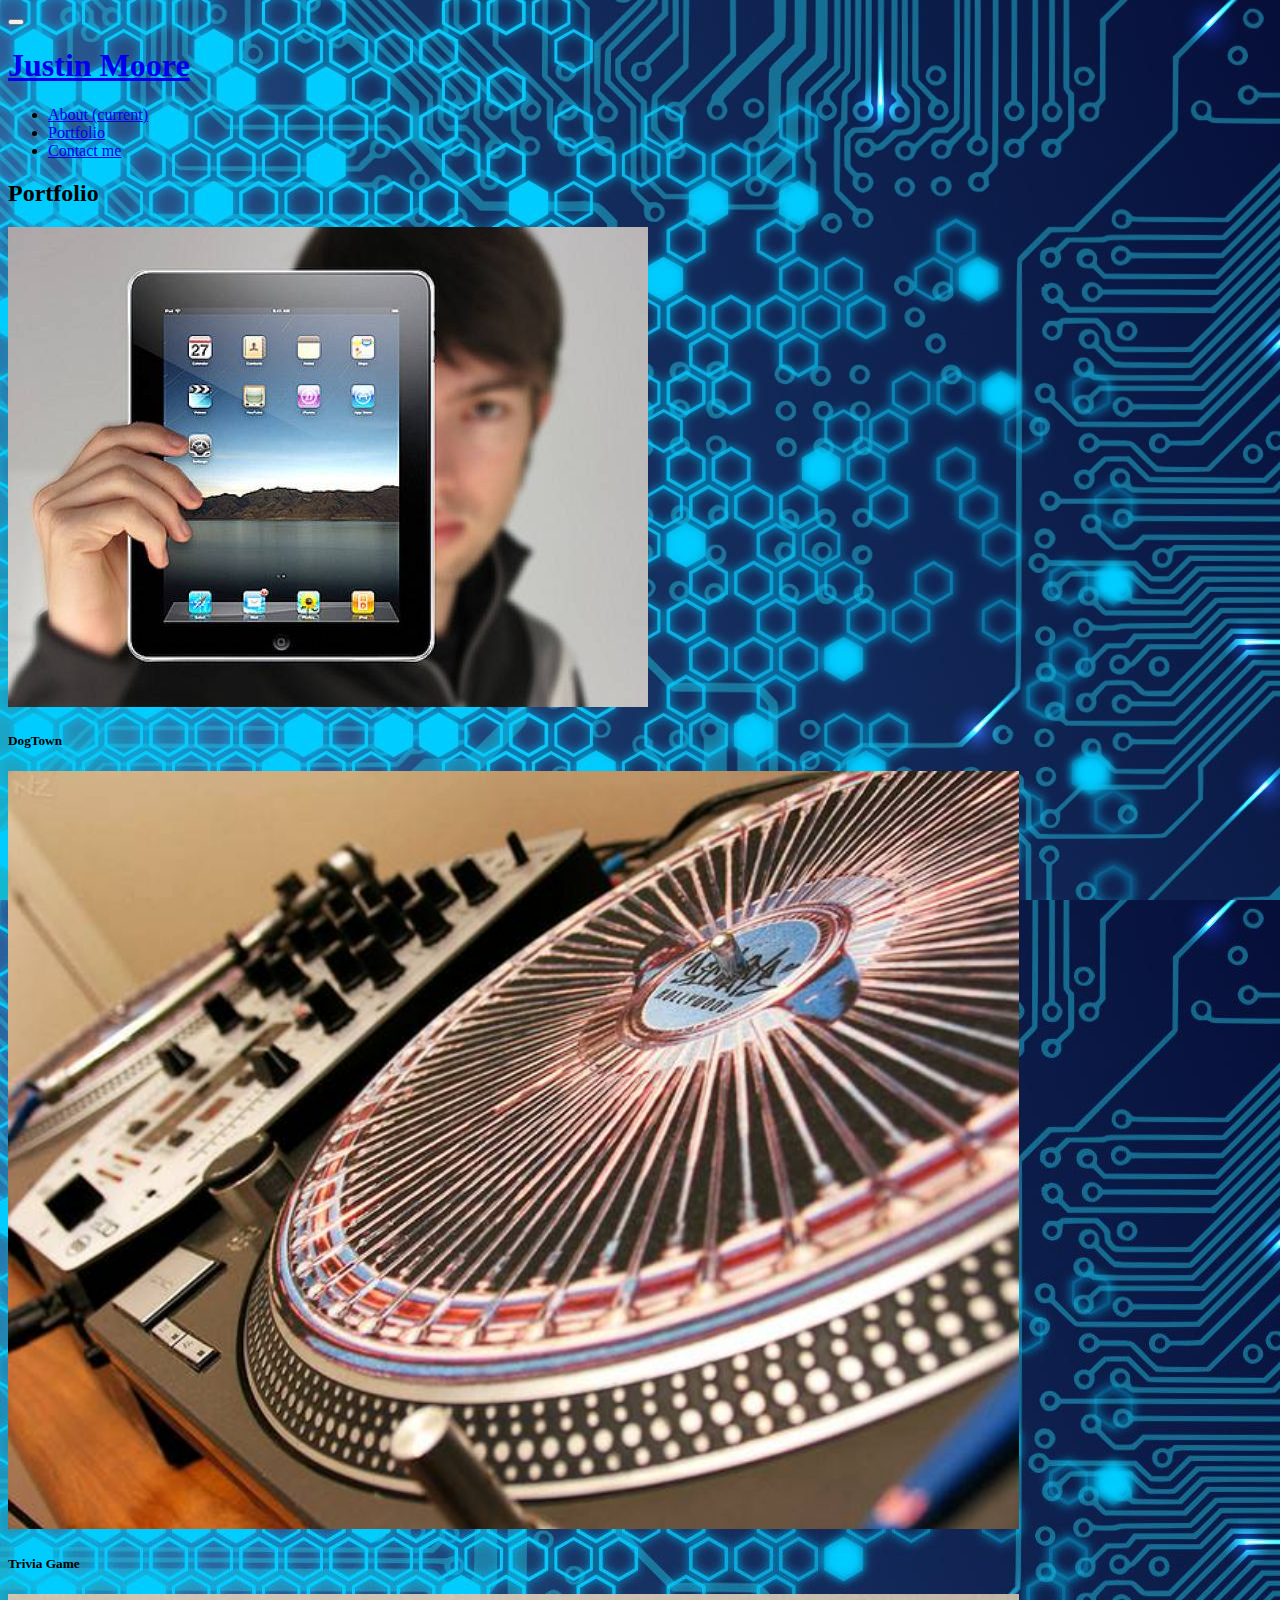
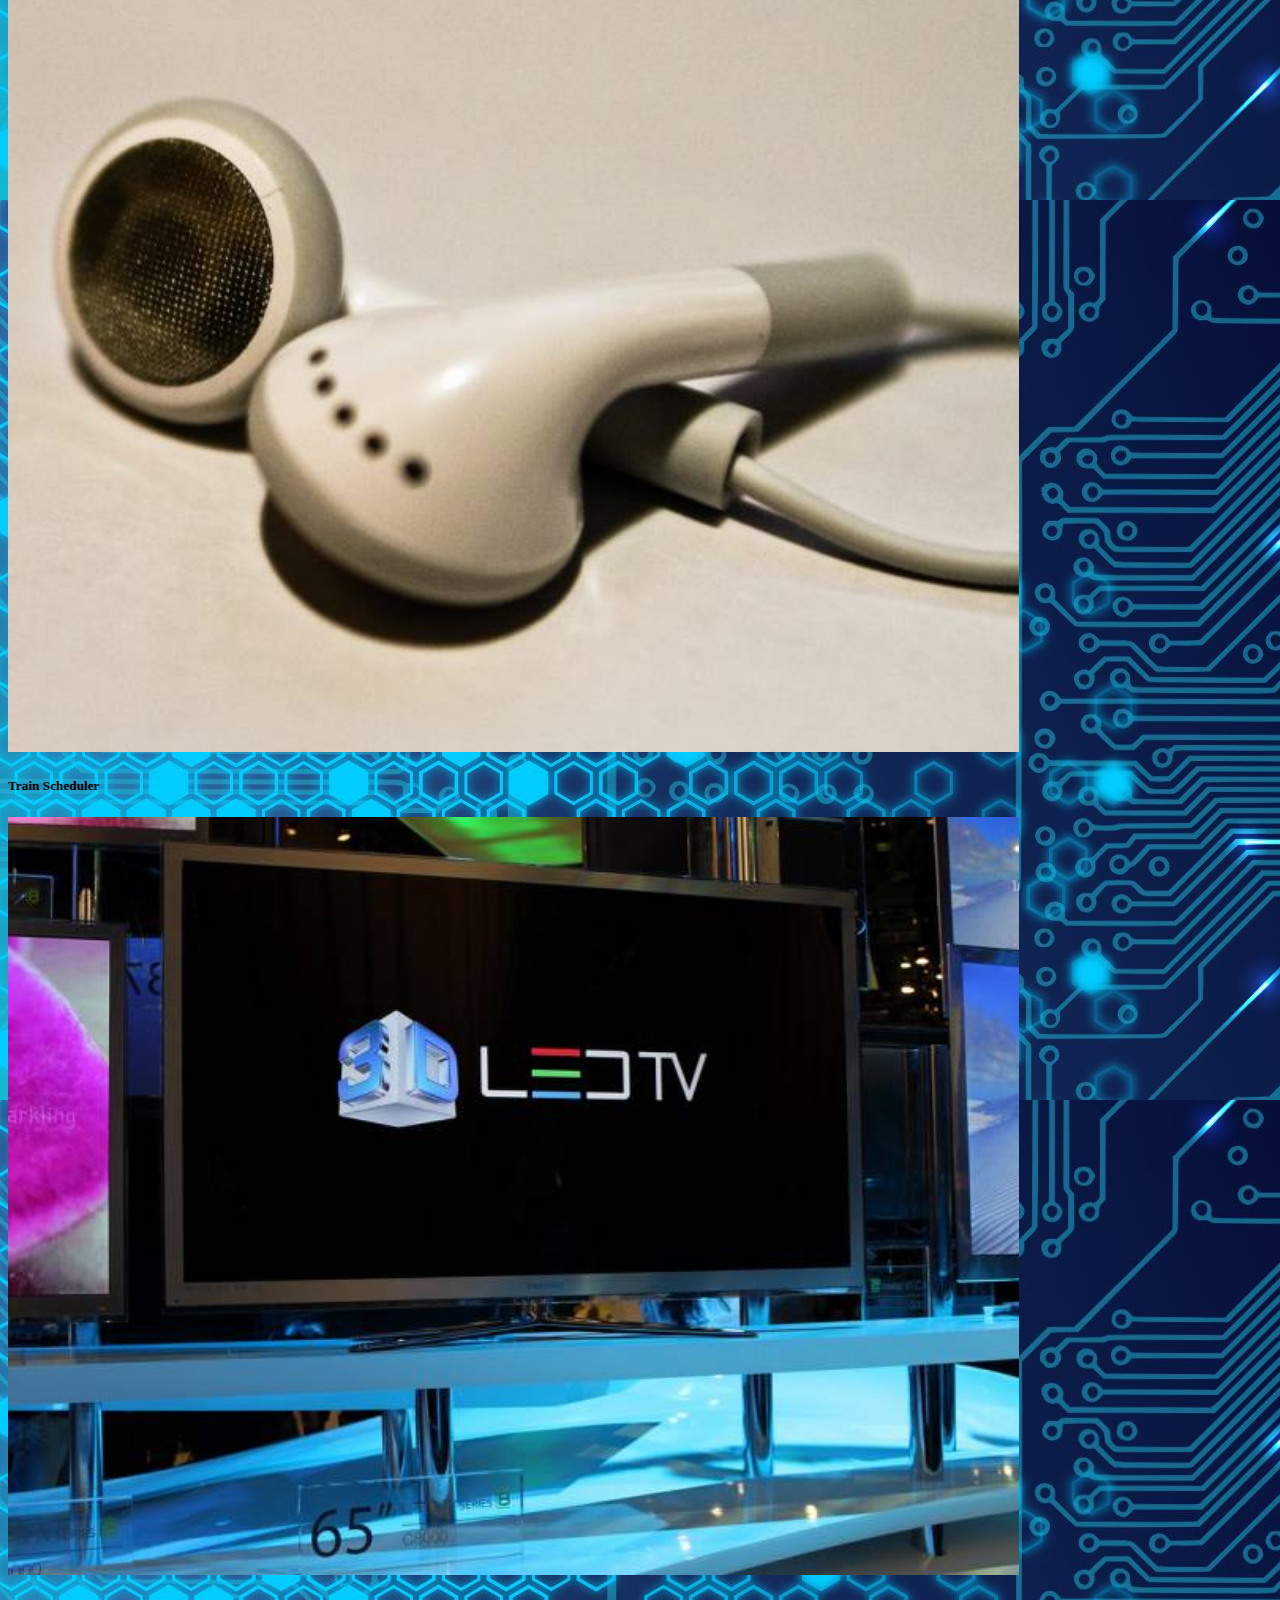
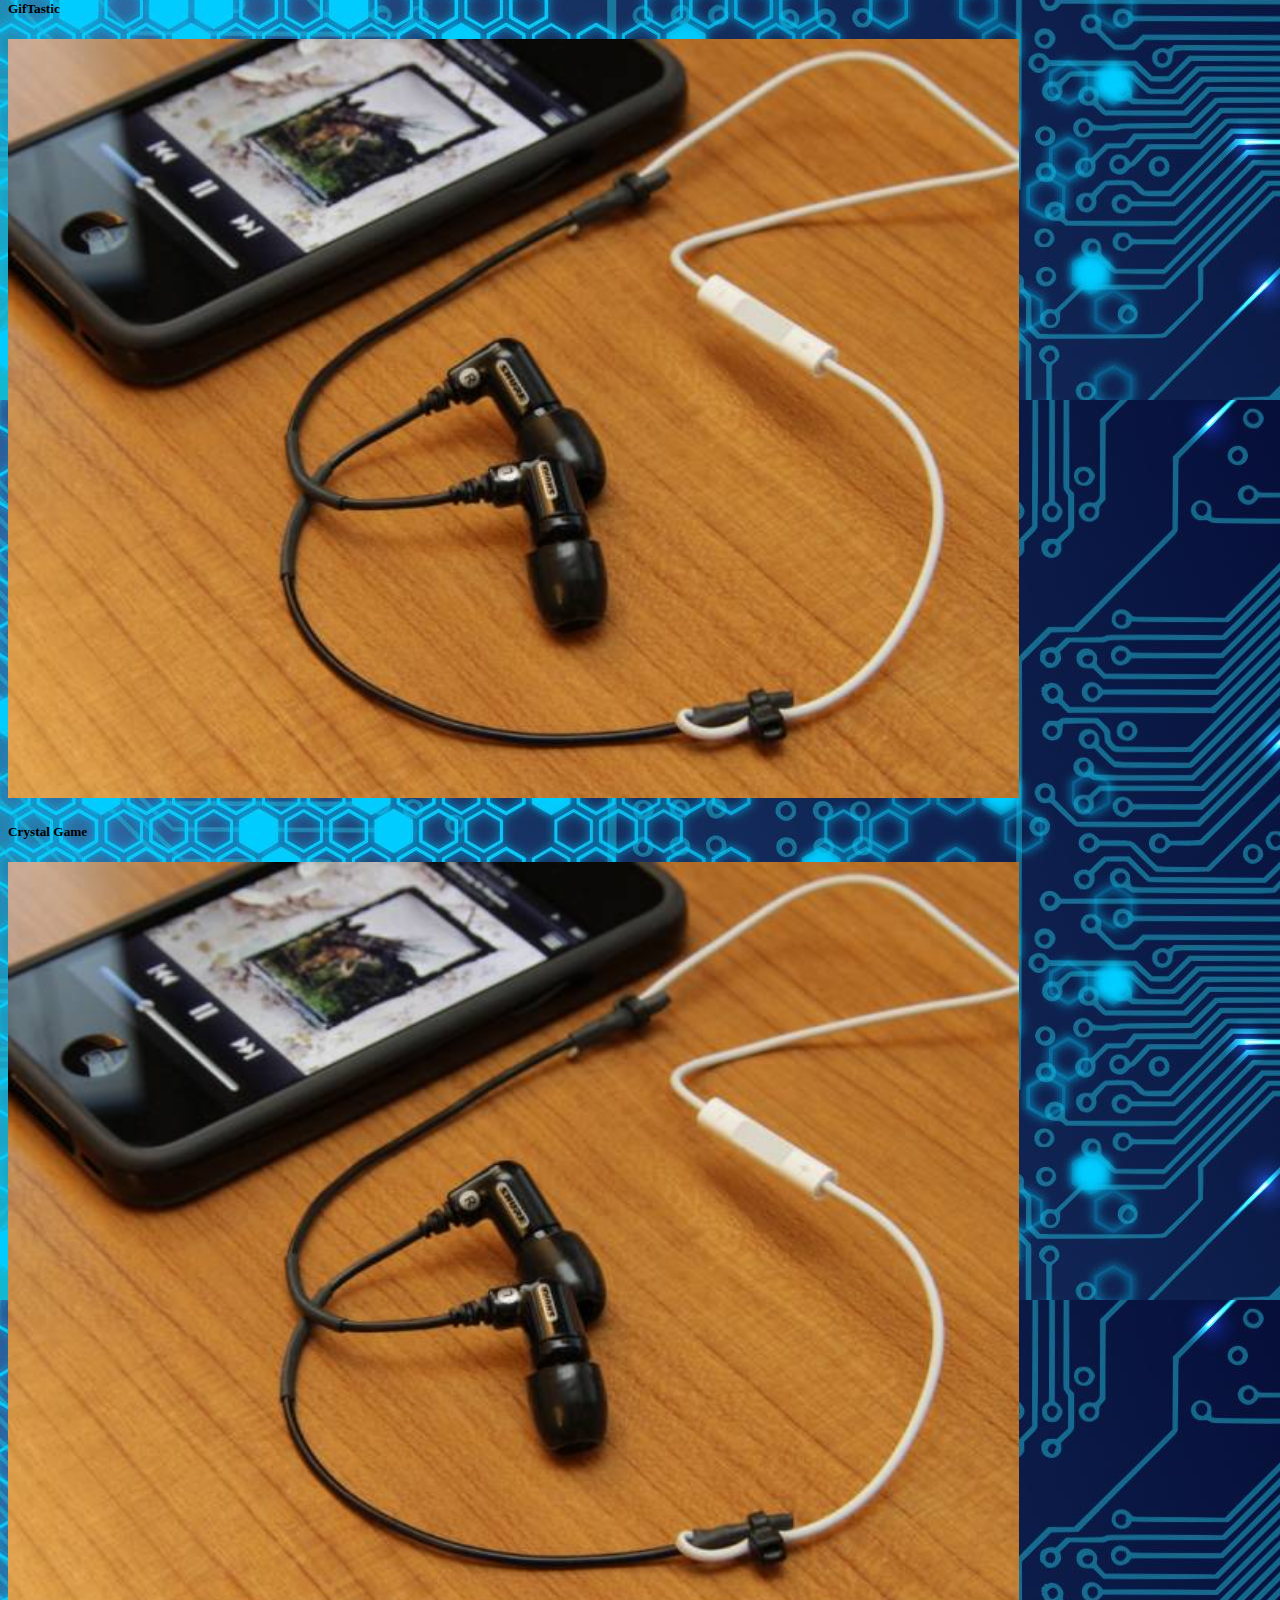
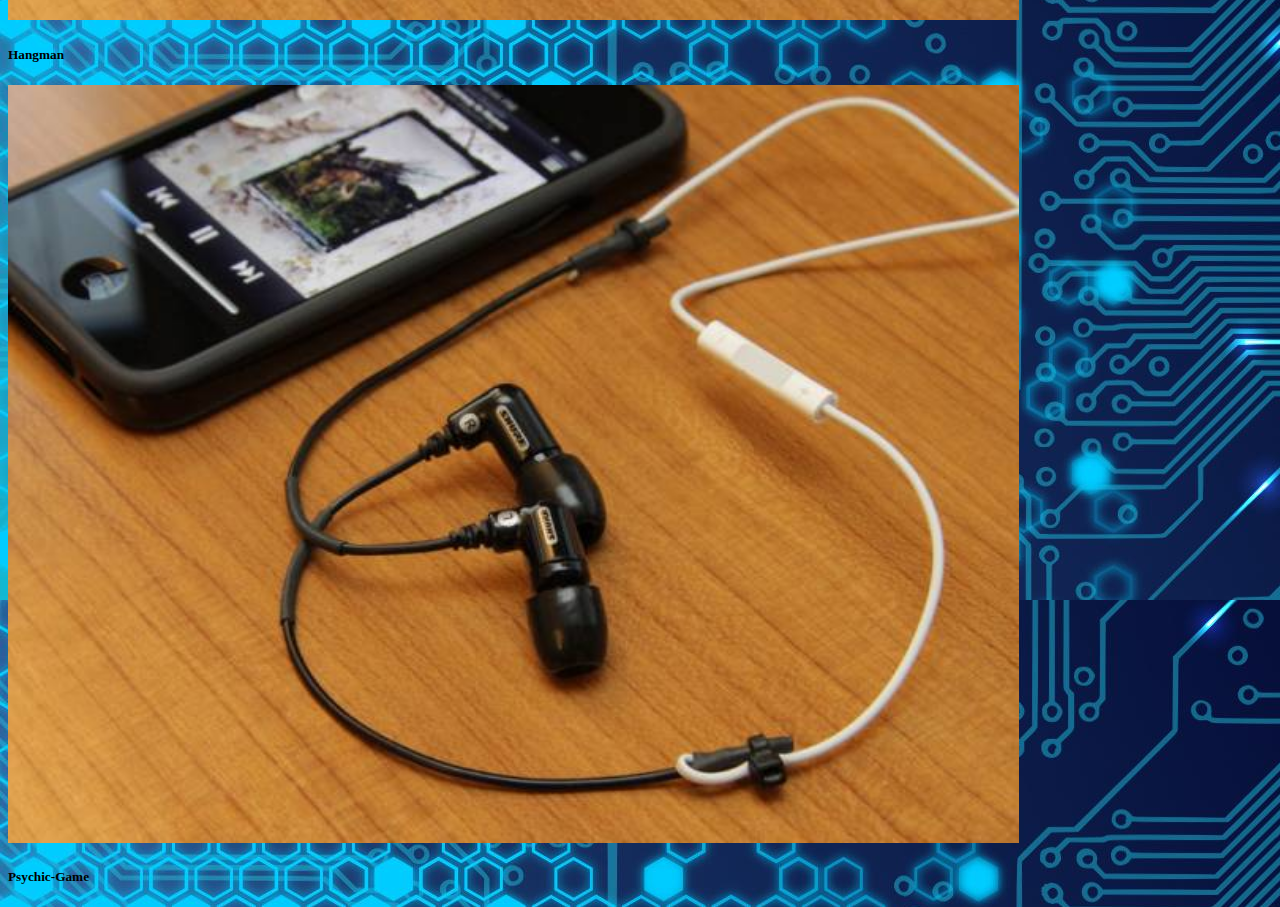
==== assets/html/portfolio.html @ 25526355 "went with a flick style carousel, next step is changing the backround and making the site feel clean" ====
<!doctype html>
<html lang="en">
  <head>
    <!-- Required meta tags -->
    <meta charset="utf-8">
    <meta name="viewport" content="width=device-width, initial-scale=1.0, shrink-to-fit=no">

    <!-- Bootstrap CSS -->
    <link rel="stylesheet" href="https://stackpath.bootstrapcdn.com/bootstrap/4.1.0/css/bootstrap.min.css" integrity="sha384-9gVQ4dYFwwWSjIDZnLEWnxCjeSWFphJiwGPXr1jddIhOegiu1FwO5qRGvFXOdJZ4" crossorigin="anonymous">
    <link rel="stylesheet" href="../css/style.css">
    <title>Portfolio</title>
  </head>
  
  <body class="p-3 mb-2 bg text-white">
    
    <!-- Nav bar section -->
    <div class="container">
        <div class = 'container nBar'>
                <nav class="navbar navbar-expand-lg navbar navbar-dark "></nav>
                <button class="navbar-toggler" type="button" data-toggle="collapse" data-target="#navbarSupportedContent" aria-controls="navbarSupportedContent" aria-expanded="false" aria-label="Toggle navigation">
                    <span class="navbar-toggler-icon"></span>
                </button>
                
                <div class = 'row logo' >
                        <div class = 'col-md-4'>
                                <a class="navbar-brand" href="../../index.html">
                                    <h1 class = 'text-white'>Justin Moore</h1>
                                </a>
                            </div>
                    
                    <div class="collapse navbar-collapse" id="navbarSupportedContent">
                        <ul class="navbar-nav mr-auto">
                        <li class="nav-item">
                            <a class="nav-link" href="../../index.html">About <span class="sr-only">(current)</span></a>
                        </li> 
                        <li class="nav-item">
                            <a class="nav-link" href="portfolio.html">Portfolio</a>
                        </li>
                        <!-- <li class="nav-item dropdown">
                            <a class="nav-link dropdown-toggle" href="#" id="navbarDropdown" role="button" data-toggle="dropdown" aria-haspopup="true" aria-expanded="false">
                            Dropdown
                            </a>
                            <div class="dropdown-menu" aria-labelledby="navbarDropdown">
                            <a class="dropdown-item" href="porfolio.html">Portfolio</a>
                            <a class="dropdown-item" href="contact.html">Contact me</a>
                            <div class="dropdown-divider"></div>
                            <a class="dropdown-item" href="#">Check this out!</a>
                            </div>
                        </li> -->
                        <li class="nav-item">
                            <a class="nav-link" href="contact.html">Contact me</a>
                        </li>
                        </ul>
                        <!-- <form class="form-inline my-2 my-lg-0">
                        <input class="form-control mr-sm-2" type="search" placeholder="Search" aria-label="Search">
                        <button class="btn btn-outline-success my-2 my-sm-0" type="submit">Search</button>
                        </form> -->
                    </div>
                    
                    
                </div>    
        </div>        
    </div> 
    <!-- Nav bar section -->

    <!-- main content section -->
    <div class="container">
        <div class="p-3 mb-2 bg-white text-dark">
            <div class="mx-5">
                <div class="row">                    
                    <div class="col-md-12">
                        <h2>Portfolio</h2>
                    </div>                          
                </div>

                <div  class="my-5">
                    <div class="row">
                        <div class="col-md-4">
                            <a href = ''><img class = 'rounded-circle' src="../images/technics-q-c-640-480-1.jpg"></a>
                            <div class="card-img-overlay text-white">
                                <h5 class="card-title">DogTown</h5>   
                            </div>
                        </div>
            
                        <div class="col-md-4">
                            <a href = ''><img class = 'portPics' src="../images/technics-q-c-640-480-2.jpg"></a>
                            <div class="card-img-overlay text-white">
                                <h5 class="card-title">Trivia Game</h5>   
                            </div>
                        </div>

                        <div class="col-md-4">
                            <a href = ''><img class = 'portPics' src="../images/technics-q-c-640-480-5.jpg"></a>
                            <div class="card-img-overlay text-white">
                                <h5 class="card-title">Train Scheduler</h5>   
                            </div>                        
                        </div>
                    </div>  
                </div>
            
                <div  class="my-5">
                    <div class="row">
                        <div class="col-md-4">
                            <a href = ''><img class = 'portPics rounded' src="../images/technics-q-c-640-480-9.jpg"></a>
                            <div class="card-img-overlay text-white">
                                <h5 class="card-title">GifTastic</h5>   
                            </div>                        
                        </div>
                
                        <div class="col-md-4">
                            <a href = ''><img class = 'portPics' src="../images/technics-q-c-640-480-7.jpg"></a>
                            <div class="card-img-overlay">
                                <h5 class="card-title text-white">Crystal Game</h5>   
                            </div>                        
                        </div>

                        <div class="col-md-4">
                            <a href = 'https://jmo5896.github.io/Word-Guess-Game/'><img class = 'portPics' src="../images/technics-q-c-640-480-7.jpg"></a>
                            <div class="card-img-overlay">
                                <h5 class="card-title text-white">Hangman</h5>   
                            </div>                        
                        </div>
                    </div> 
                </div>

                <div  class="my-5">
                    <div class="row">
                        <div class="col-md-4">
                            <a href = 'https://jmo5896.github.io/Psychic-Game/'><img class = 'portPics' src="../images/technics-q-c-640-480-7.jpg"></a>
                            <div class="card-img-overlay">
                                <h5 class="card-title text-white">Psychic-Game</h5>   
                            </div>                        
                        </div>
                    </div>
                </div>
                
            </div>    
        </div>    
    </div>
    <!-- main content section -->

    <!-- Optional JavaScript -->
    <!-- jQuery first, then Popper.js, then Bootstrap JS -->
    <script src="https://code.jquery.com/jquery-3.3.1.slim.min.js" integrity="sha384-q8i/X+965DzO0rT7abK41JStQIAqVgRVzpbzo5smXKp4YfRvH+8abtTE1Pi6jizo" crossorigin="anonymous"></script>
    <script src="https://cdnjs.cloudflare.com/ajax/libs/popper.js/1.14.0/umd/popper.min.js" integrity="sha384-cs/chFZiN24E4KMATLdqdvsezGxaGsi4hLGOzlXwp5UZB1LY//20VyM2taTB4QvJ" crossorigin="anonymous"></script>
    <script src="https://stackpath.bootstrapcdn.com/bootstrap/4.1.0/js/bootstrap.min.js" integrity="sha384-uefMccjFJAIv6A+rW+L4AHf99KvxDjWSu1z9VI8SKNVmz4sk7buKt/6v9KI65qnm" crossorigin="anonymous"></script>
  </body>
</html>
---- assets/css/style.css ----
.bg {
    background-image: url(../images/profile\ backround.jpg);
}

.portPics {
    width: 80%;
    height: 80%;
}

header {
    text-align: center;
}

footer {
    text-align: center;
}

.carousel-cell {
    width: 66%;
    height: 200px;
    margin-right: 10px;
    background: #8C8;
    border-radius: 5px;
    counter-increment: gallery-cell;
  }
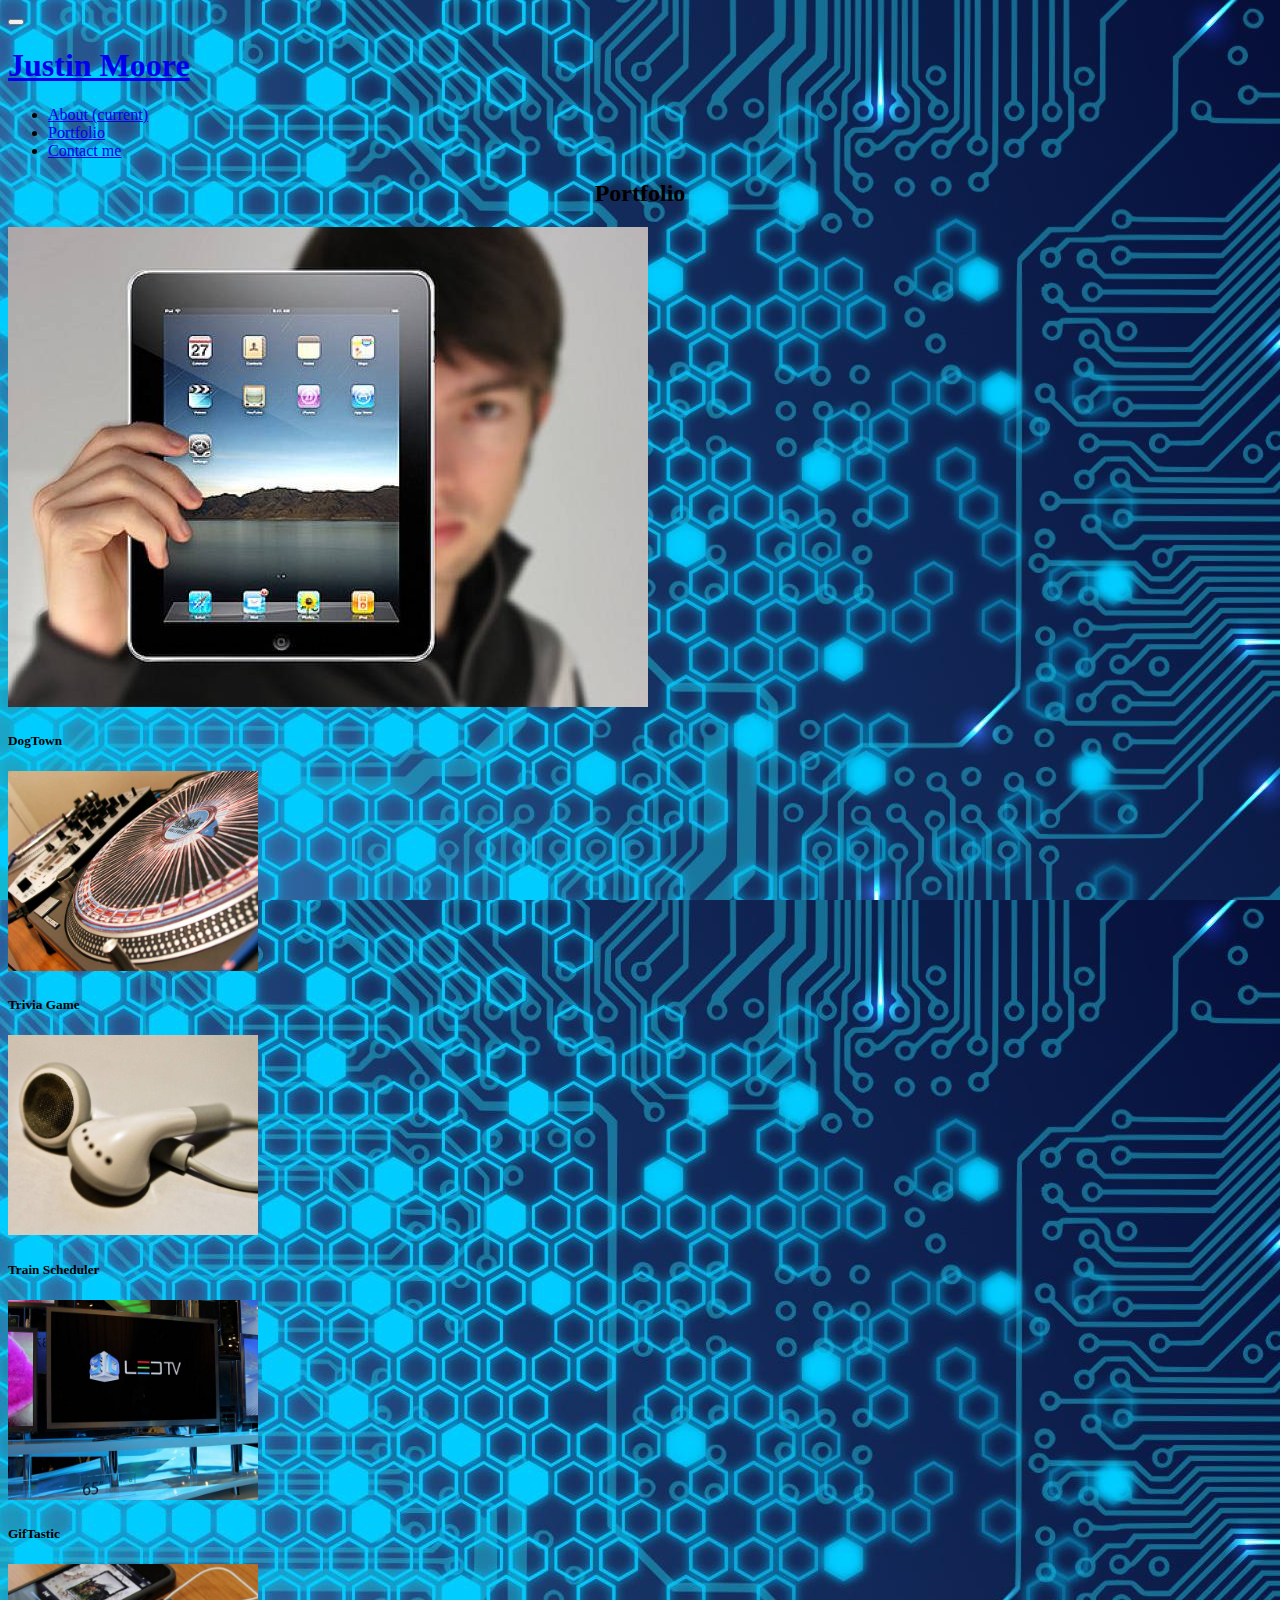
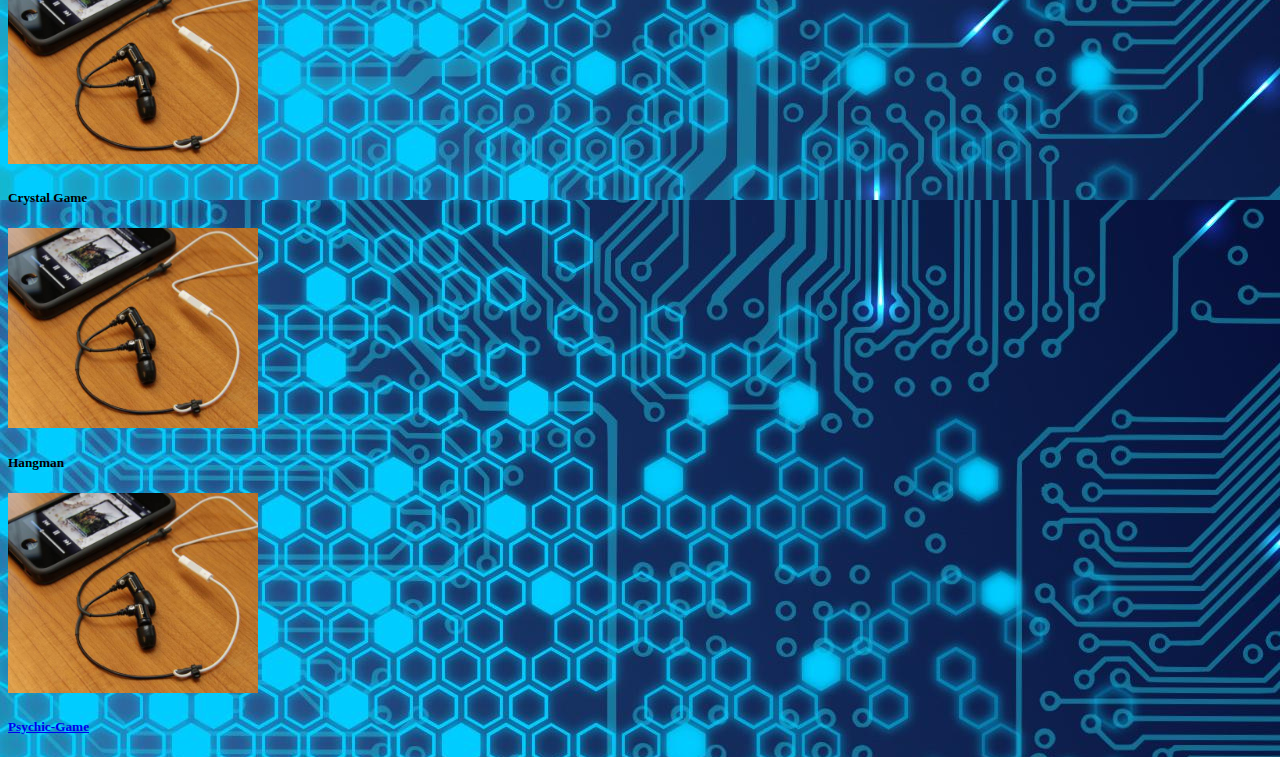
==== commit f014611f: "I have the basic styling and what not need to figure out the backround/color-theme" ====
--- a/assets/html/portfolio.html
+++ b/assets/html/portfolio.html
@@ -126,10 +126,12 @@
                 <div  class="my-5">
                     <div class="row">
                         <div class="col-md-4">
-                            <a href = 'https://jmo5896.github.io/Psychic-Game/'><img class = 'portPics' src="../images/technics-q-c-640-480-7.jpg"></a>
-                            <div class="card-img-overlay">
-                                <h5 class="card-title text-white">Psychic-Game</h5>   
-                            </div>                        
+                            <a href = 'https://jmo5896.github.io/Psychic-Game/'>
+                                <img class = 'portPics' src="../images/technics-q-c-640-480-7.jpg">
+                                <div class="card-img-overlay">
+                                    <h5 class="card-title text-white">Psychic-Game</h5>   
+                                </div> 
+                            </a>                       
                         </div>
                     </div>
                 </div>
--- a/assets/css/style.css
+++ b/assets/css/style.css
@@ -3,8 +3,8 @@
 }
 
 .portPics {
-    width: 80%;
-    height: 80%;
+    width: 250px;
+    height: 200px;
 }
 
 header {
@@ -13,13 +13,50 @@
 
 footer {
     text-align: center;
+    margin-top: 3%;
+}
+
+.aboutMe {
+    text-indent: 50px;
 }
 
 .carousel-cell {
-    width: 66%;
+    width: 80%;
+    height: 600px;
+    margin-right: 10px;
+    background: white;
+    border-radius: 5px;
+    /* counter-increment: gallery-cell; */
+    opacity: .5;
+}
+
+.carousel-cell.is-selected {
+    opacity: 1;
+  }
+
+.symbols {
+    height: 75px;
+    width: 225px;
+    margin: 15px;
+}
+
+.symbols2 {
+    height: 150px;
+    width: 150px;
+    margin: 15px;
+}
+
+.pieces {
     height: 200px;
-    margin-right: 10px;
-    background: #8C8;
-    border-radius: 5px;
-    counter-increment: gallery-cell;
-  }+    width: 250px;
+    margin: 10px;
+}
+
+.flex-container {
+    display: flex;
+    flex-wrap: wrap;
+}
+
+h2 {
+    text-align: center;
+}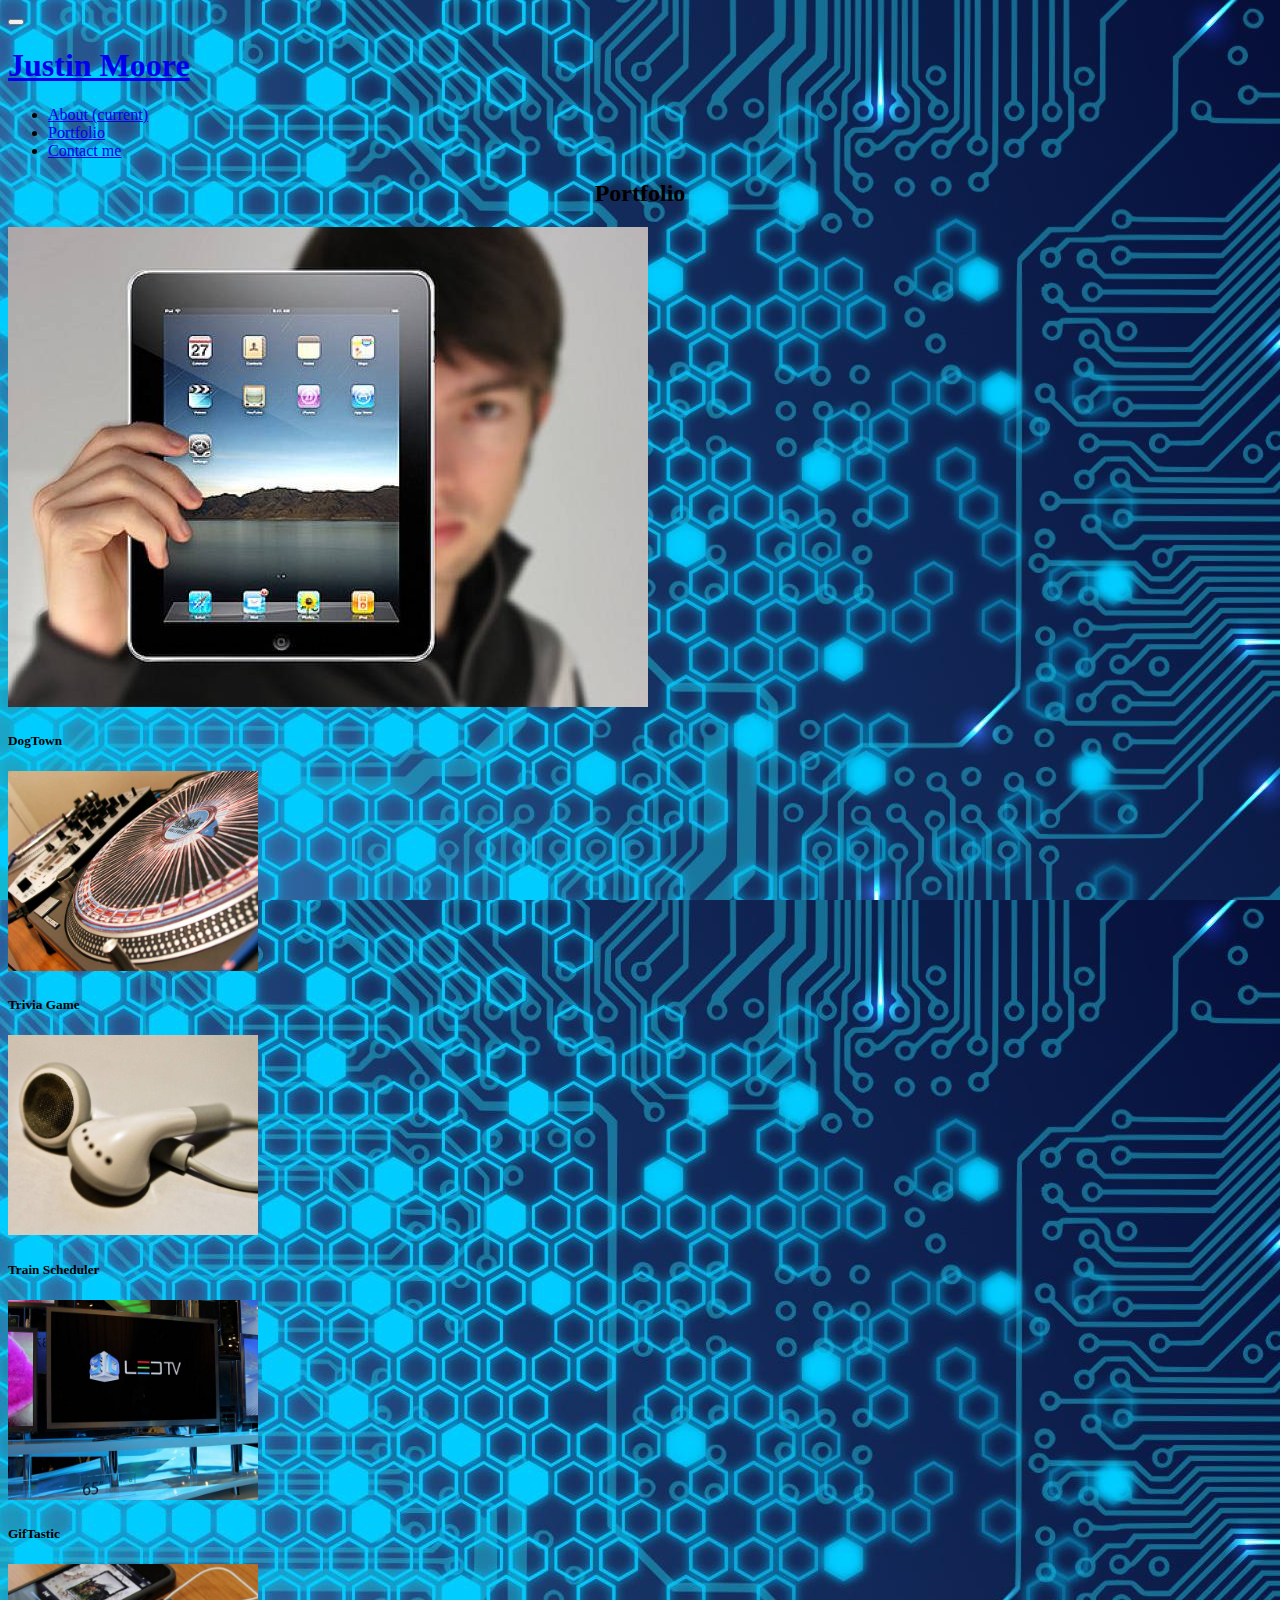
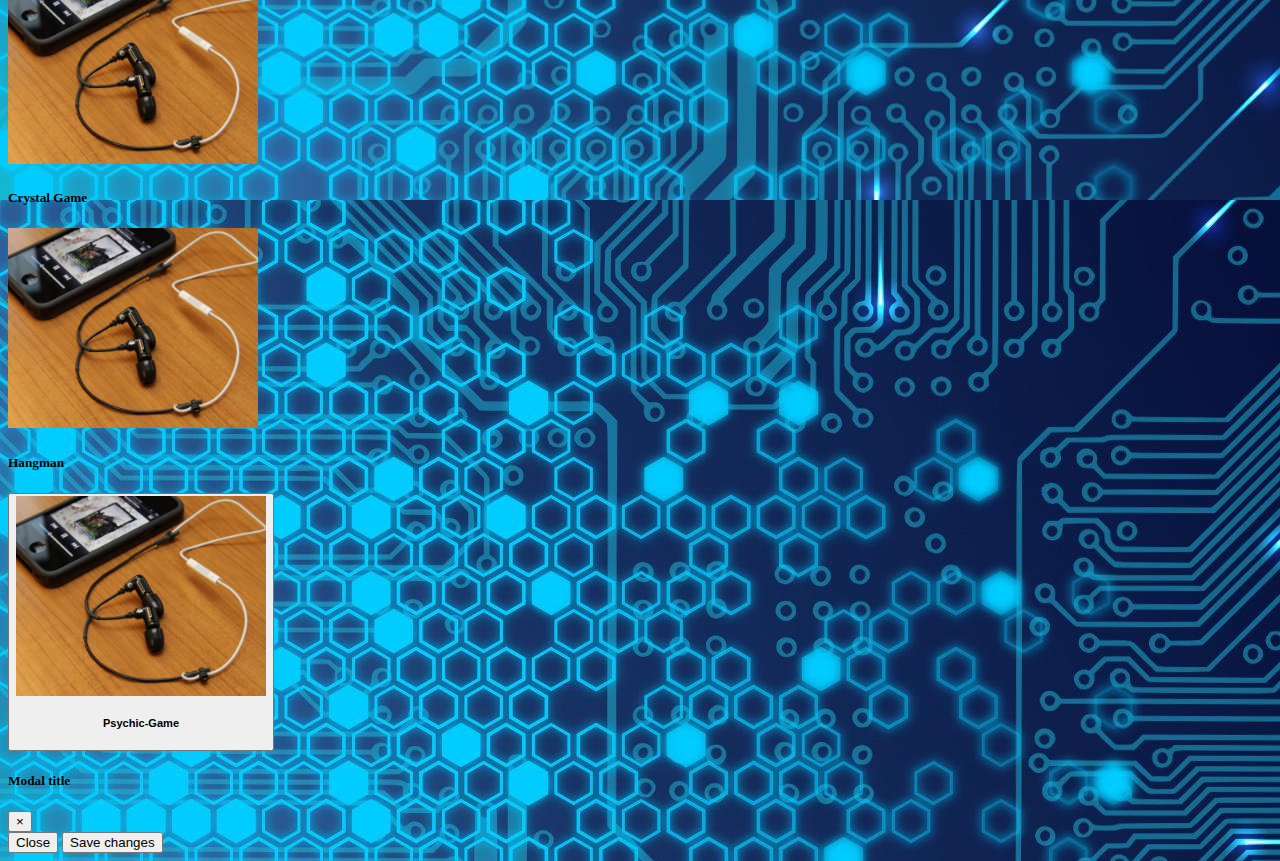
==== commit 669c7793: "put modals in and started writing discriptions,next I need to polish each piece" ====
--- a/assets/html/portfolio.html
+++ b/assets/html/portfolio.html
@@ -126,16 +126,37 @@
                 <div  class="my-5">
                     <div class="row">
                         <div class="col-md-4">
-                            <a href = 'https://jmo5896.github.io/Psychic-Game/'>
+                            <button type="button" data-toggle="modal" data-target="#exampleModalCenter">
                                 <img class = 'portPics' src="../images/technics-q-c-640-480-7.jpg">
                                 <div class="card-img-overlay">
                                     <h5 class="card-title text-white">Psychic-Game</h5>   
                                 </div> 
-                            </a>                       
+                            </button>                       
                         </div>
                     </div>
                 </div>
-                
+
+                <!-- Modal -->
+                <div class="modal fade" id="exampleModalCenter" tabindex="-1" role="dialog" aria-labelledby="exampleModalCenterTitle" aria-hidden="true">
+                    <div class="modal-dialog modal-dialog-centered" role="document">
+                        <div class="modal-content">
+                            <div class="modal-header">
+                                <h5 class="modal-title" id="exampleModalCenterTitle">Modal title</h5>
+                                <button type="button" class="close" data-dismiss="modal" aria-label="Close">
+                                    <span aria-hidden="true">&times;</span>
+                                </button>
+                                </div>
+                                <div class="modal-body">
+                                    <a href = 'https://jmo5896.github.io/Psychic-Game/'></a>
+                                </div>
+                                <div class="modal-footer">
+                                <button type="button" class="btn btn-secondary" data-dismiss="modal">Close</button>
+                                <button type="button" class="btn btn-primary">Save changes</button>
+                            </div>
+                        </div>
+                    </div>
+                </div>
+                <!-- Modal -->
             </div>    
         </div>    
     </div>
--- a/assets/css/style.css
+++ b/assets/css/style.css
@@ -32,7 +32,23 @@
 
 .carousel-cell.is-selected {
     opacity: 1;
-  }
+}
+
+.flickity-page-dots {
+    bottom: 0px;
+}
+
+.flickity-page-dots .dot {
+    width: 12px;
+    height: 12px;
+    opacity: 1;
+    background: transparent;
+    border: 2px solid #07557c;
+}
+
+.flickity-page-dots .dot.is-selected {
+    background: #07557c;
+}
 
 .symbols {
     height: 75px;
@@ -59,4 +75,8 @@
 
 h2 {
     text-align: center;
-}+}
+
+.modal-body {
+    color: black;
+}
